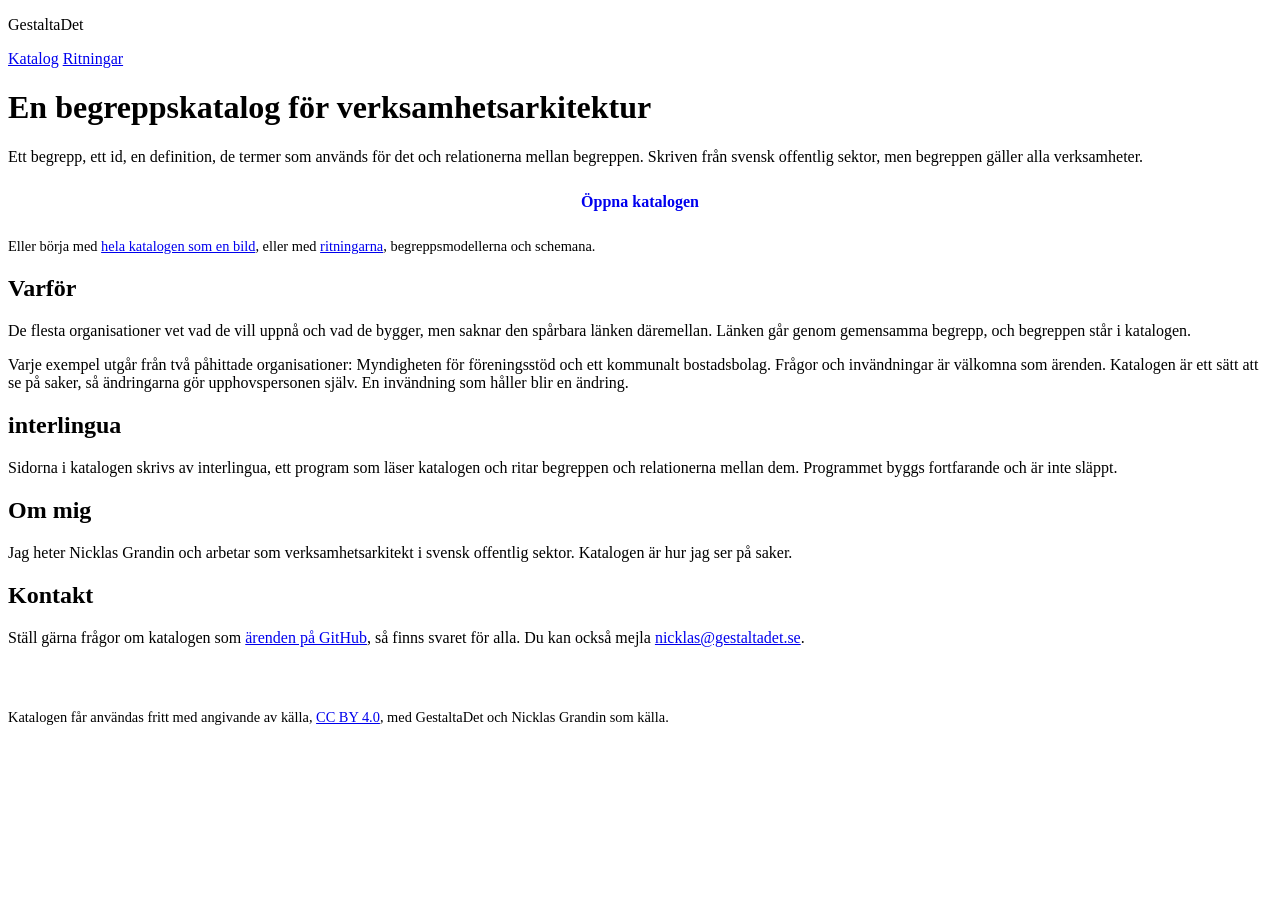
==== .github/pages/index.html @ 080c6f79 "Katalogen bär den grafiska profilen: settings.yaml pekar på docs/grafisk-profil.css med theme-nyckel" ====
<!doctype html>
<html lang="sv">
<head>
<meta charset="utf-8">
<meta name="viewport" content="width=device-width, initial-scale=1">
<title>GestaltaDet</title>
<meta name="description" content="En begreppskatalog för verksamhetsarkitektur, skriven från svensk offentlig sektor.">
<!-- Samma två stilmallar som katalogen: interlinguas grundmall och GestaltaDets
     profil. Varför de ligger där står i docs/grafisk-profil.md, "Hur profilen når sidorna". -->
<link rel="stylesheet" href="katalog/static/page.css">
<link rel="stylesheet" href="katalog/static/theme.css">
<style>
  /* Startsidans två egna värden (#16): prosaspalten, smalare än katalogens
     52 rem, och huvudingångens ram. Flyttar till profilen när en sida till
     behöver dem. */
  main { --max: 36rem; }
  .ingang { display: block; box-sizing: border-box; padding: .7rem 1rem; border: 2px solid var(--gd-teal); border-radius: 6px; font-weight: 600; text-decoration: none; text-align: center; }
  .andra-vagen { color: var(--gd-text-sekundar); font-size: .9em; }
  footer { margin-top: 2rem; padding-top: 1rem; border-top: 1px solid var(--gd-linje); color: var(--gd-text-sekundar); font-size: .9em; }
</style>
</head>
<body>
<header>
<p class="site">GestaltaDet</p>
<nav><a href="katalog/">Katalog</a> <a href="ritningar/">Ritningar</a></nav>
</header>
<main>

<h1>En begreppskatalog för verksamhetsarkitektur</h1>
<p>Ett begrepp, ett id, en definition, de termer som används för det och relationerna mellan begreppen. Skriven från svensk offentlig sektor, men begreppen gäller alla verksamheter.</p>
<p><a class="ingang" href="katalog/">Öppna katalogen</a></p>
<p class="andra-vagen">Eller börja med <a href="katalog/catalogue/">hela katalogen som en bild</a>, eller med <a href="ritningar/">ritningarna</a>, begreppsmodellerna och schemana.</p>

<h2>Varför</h2>
<p>De flesta organisationer vet vad de vill uppnå och vad de bygger, men saknar den spårbara länken däremellan. Länken går genom gemensamma begrepp, och begreppen står i katalogen.</p>
<p>Varje exempel utgår från två påhittade organisationer: Myndigheten för föreningsstöd och ett kommunalt bostadsbolag. Frågor och invändningar är välkomna som ärenden. Katalogen är ett sätt att se på saker, så ändringarna gör upphovspersonen själv. En invändning som håller blir en ändring.</p>

<h2>interlingua</h2>
<p>Sidorna i katalogen skrivs av interlingua, ett program som läser katalogen och ritar begreppen och relationerna mellan dem. Programmet byggs fortfarande och är inte släppt.</p>

<h2>Om mig</h2>
<p>Jag heter Nicklas Grandin och arbetar som verksamhetsarkitekt i svensk offentlig sektor. Katalogen är hur jag ser på saker.</p>

<h2>Kontakt</h2>
<p>Ställ gärna frågor om katalogen som <a href="https://github.com/nickdin/gestaltadet-katalog/issues">ärenden på GitHub</a>, så finns svaret för alla. Du kan också mejla <a href="mailto:nicklas@gestaltadet.se">nicklas@gestaltadet.se</a>.</p>

<footer>
<p>Katalogen får användas fritt med angivande av källa, <a href="https://creativecommons.org/licenses/by/4.0/deed.sv">CC BY 4.0</a>, med GestaltaDet och Nicklas Grandin som källa.</p>
</footer>

</main>
</body>
</html>
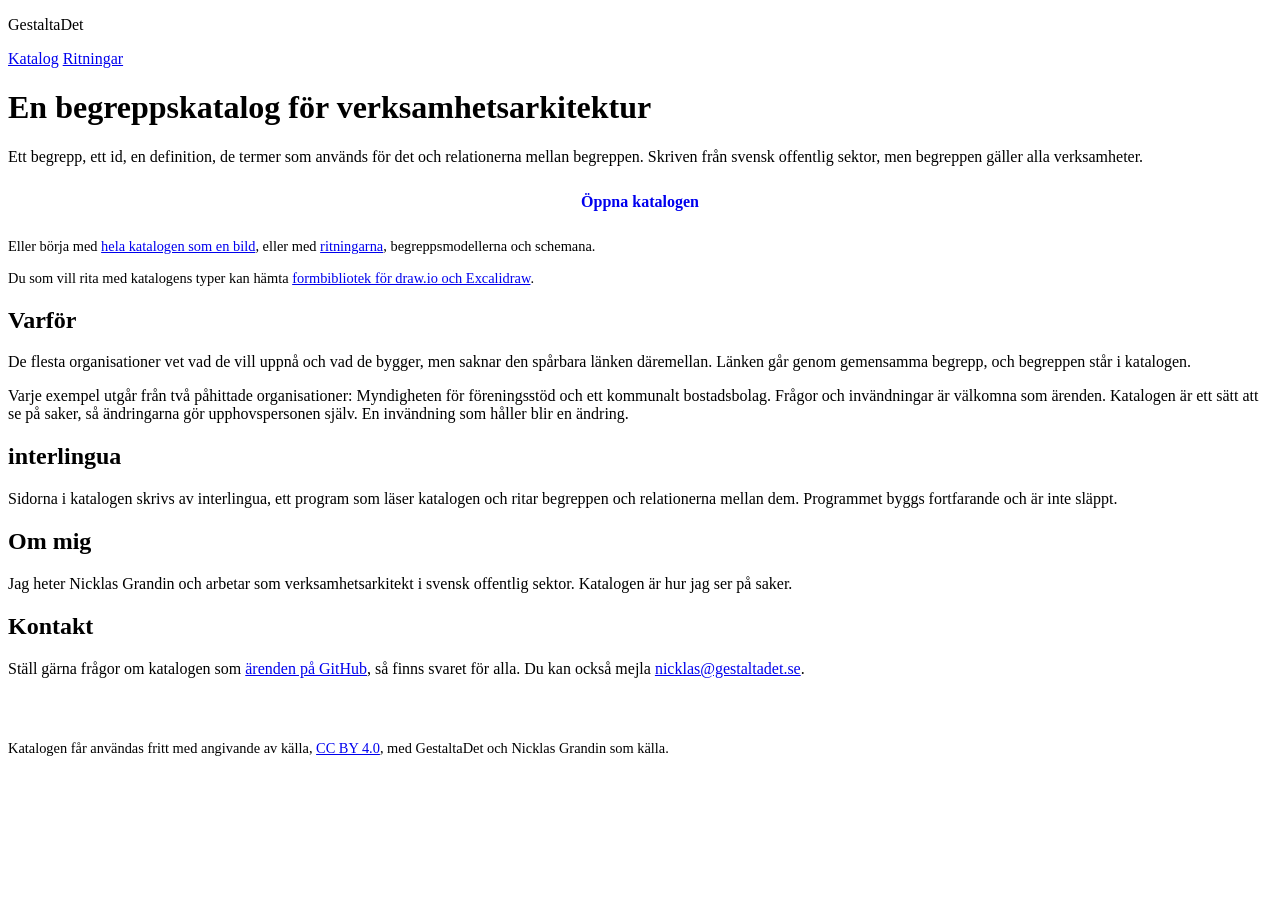
==== commit aa57ac64: "Sidan Formbibliotek säger hur katalogens notation, Notation (C-212), hämtas och öppnas i draw.io och" ====
--- a/.github/pages/index.html
+++ b/.github/pages/index.html
@@ -22,14 +22,15 @@
 <body>
 <header>
 <p class="site">GestaltaDet</p>
-<nav><a href="katalog/">Katalog</a> <a href="ritningar/">Ritningar</a></nav>
+<nav><a href="katalog/">Katalog</a> <a href="katalog/drawings/">Ritningar</a></nav>
 </header>
 <main>
 
 <h1>En begreppskatalog för verksamhetsarkitektur</h1>
 <p>Ett begrepp, ett id, en definition, de termer som används för det och relationerna mellan begreppen. Skriven från svensk offentlig sektor, men begreppen gäller alla verksamheter.</p>
 <p><a class="ingang" href="katalog/">Öppna katalogen</a></p>
-<p class="andra-vagen">Eller börja med <a href="katalog/catalogue/">hela katalogen som en bild</a>, eller med <a href="ritningar/">ritningarna</a>, begreppsmodellerna och schemana.</p>
+<p class="andra-vagen">Eller börja med <a href="katalog/catalogue/">hela katalogen som en bild</a>, eller med <a href="katalog/drawings/">ritningarna</a>, begreppsmodellerna och schemana.</p>
+<p class="andra-vagen">Du som vill rita med katalogens typer kan hämta <a href="katalog/document/docs/formbibliotek.md/">formbibliotek för draw.io och Excalidraw</a>.</p>
 
 <h2>Varför</h2>
 <p>De flesta organisationer vet vad de vill uppnå och vad de bygger, men saknar den spårbara länken däremellan. Länken går genom gemensamma begrepp, och begreppen står i katalogen.</p>
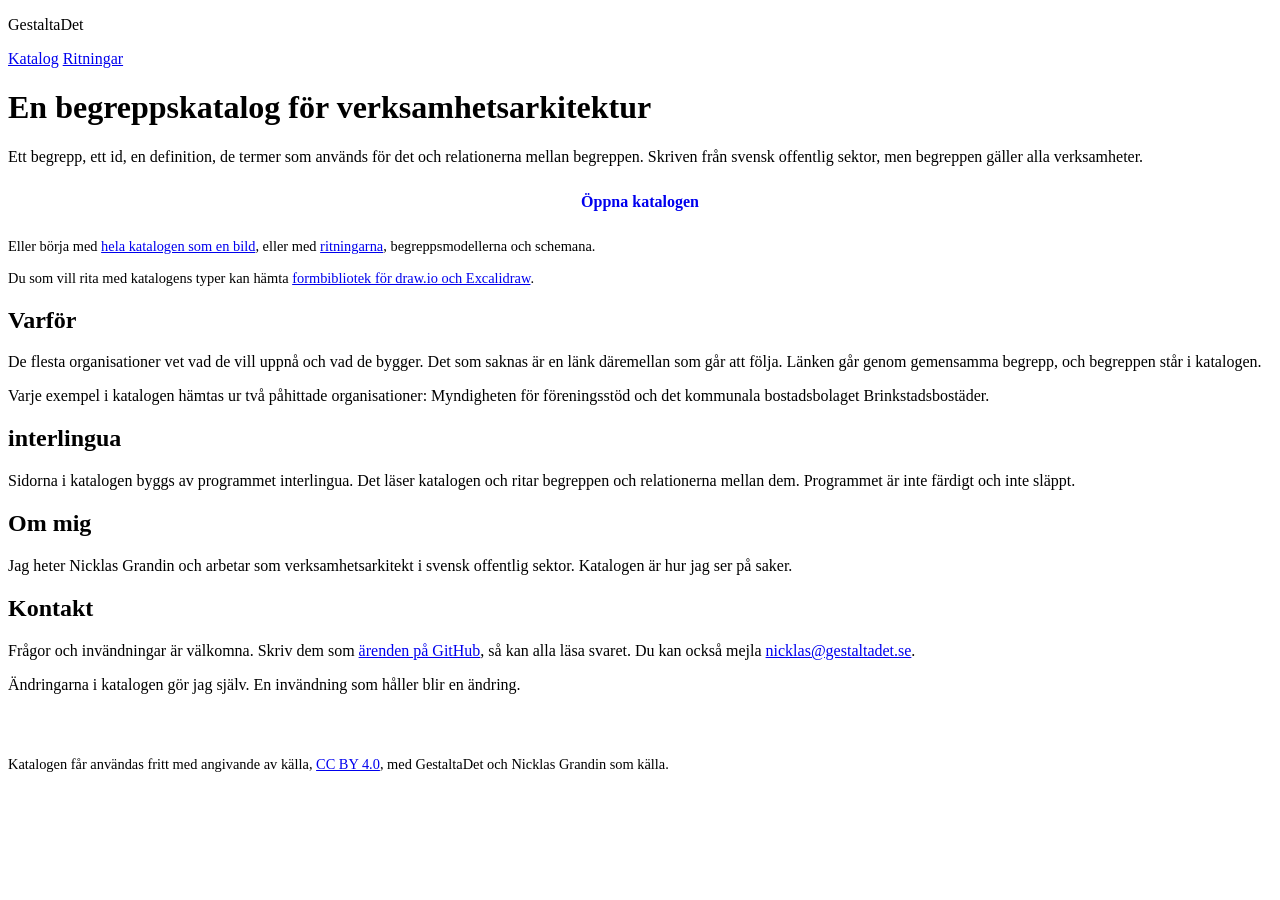
==== commit 010907a1: "Startsidans avsnitt Varför, interlingua och Kontakt har fått den ordalydelse Nicklas godkände: länke" ====
--- a/.github/pages/index.html
+++ b/.github/pages/index.html
@@ -33,17 +33,18 @@
 <p class="andra-vagen">Du som vill rita med katalogens typer kan hämta <a href="katalog/document/docs/formbibliotek.md/">formbibliotek för draw.io och Excalidraw</a>.</p>
 
 <h2>Varför</h2>
-<p>De flesta organisationer vet vad de vill uppnå och vad de bygger, men saknar den spårbara länken däremellan. Länken går genom gemensamma begrepp, och begreppen står i katalogen.</p>
-<p>Varje exempel utgår från två påhittade organisationer: Myndigheten för föreningsstöd och ett kommunalt bostadsbolag. Frågor och invändningar är välkomna som ärenden. Katalogen är ett sätt att se på saker, så ändringarna gör upphovspersonen själv. En invändning som håller blir en ändring.</p>
+<p>De flesta organisationer vet vad de vill uppnå och vad de bygger. Det som saknas är en länk däremellan som går att följa. Länken går genom gemensamma begrepp, och begreppen står i katalogen.</p>
+<p>Varje exempel i katalogen hämtas ur två påhittade organisationer: Myndigheten för föreningsstöd och det kommunala bostadsbolaget Brinkstadsbostäder.</p>
 
 <h2>interlingua</h2>
-<p>Sidorna i katalogen skrivs av interlingua, ett program som läser katalogen och ritar begreppen och relationerna mellan dem. Programmet byggs fortfarande och är inte släppt.</p>
+<p>Sidorna i katalogen byggs av programmet interlingua. Det läser katalogen och ritar begreppen och relationerna mellan dem. Programmet är inte färdigt och inte släppt.</p>
 
 <h2>Om mig</h2>
 <p>Jag heter Nicklas Grandin och arbetar som verksamhetsarkitekt i svensk offentlig sektor. Katalogen är hur jag ser på saker.</p>
 
 <h2>Kontakt</h2>
-<p>Ställ gärna frågor om katalogen som <a href="https://github.com/nickdin/gestaltadet-katalog/issues">ärenden på GitHub</a>, så finns svaret för alla. Du kan också mejla <a href="mailto:nicklas@gestaltadet.se">nicklas@gestaltadet.se</a>.</p>
+<p>Frågor och invändningar är välkomna. Skriv dem som <a href="https://github.com/nickdin/gestaltadet-katalog/issues">ärenden på GitHub</a>, så kan alla läsa svaret. Du kan också mejla <a href="mailto:nicklas@gestaltadet.se">nicklas@gestaltadet.se</a>.</p>
+<p>Ändringarna i katalogen gör jag själv. En invändning som håller blir en ändring.</p>
 
 <footer>
 <p>Katalogen får användas fritt med angivande av källa, <a href="https://creativecommons.org/licenses/by/4.0/deed.sv">CC BY 4.0</a>, med GestaltaDet och Nicklas Grandin som källa.</p>
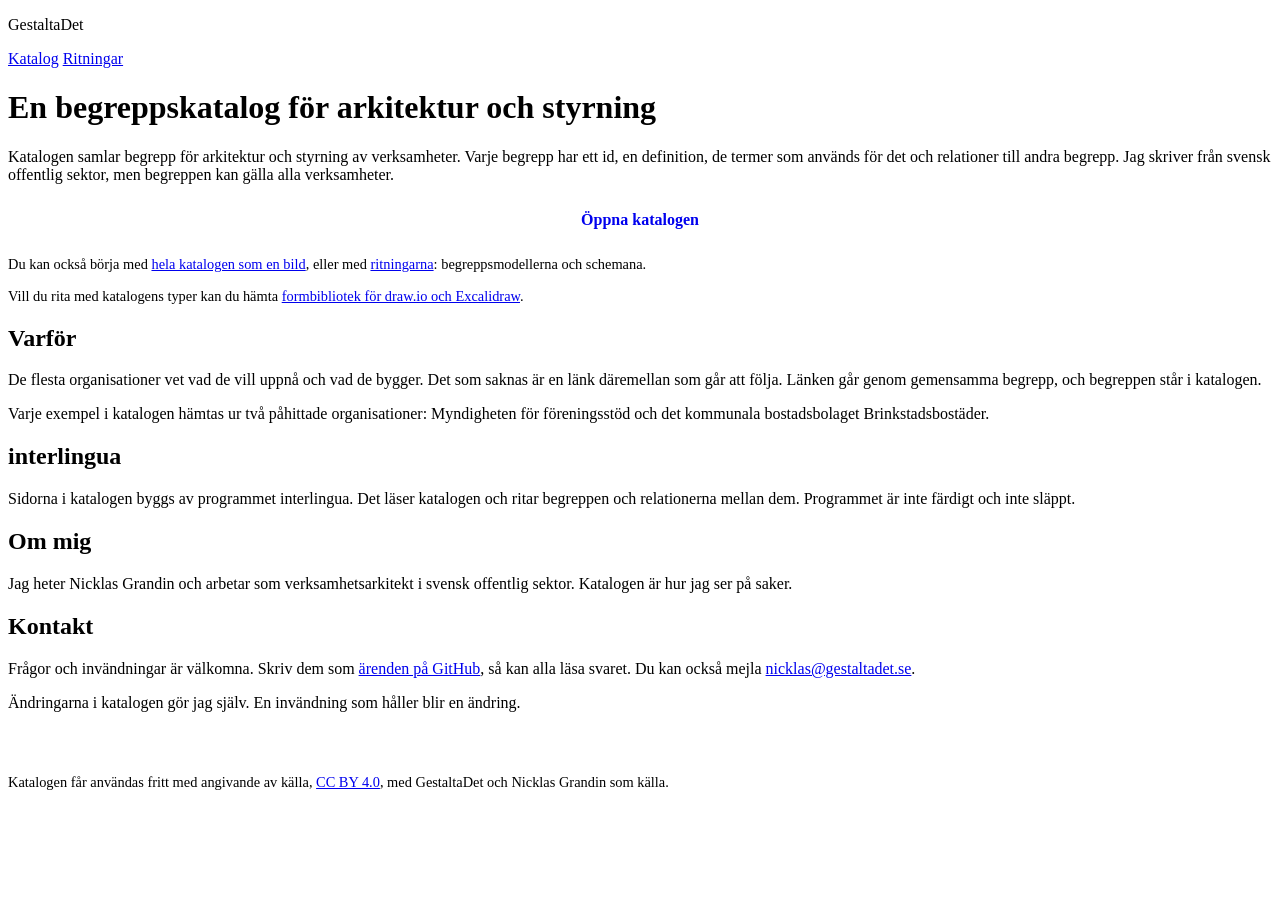
==== commit 09f95755: "Startsidans rubrik säger arkitektur och styrning i stället för verksamhetsarkitektur, eftersom Arkit" ====
--- a/.github/pages/index.html
+++ b/.github/pages/index.html
@@ -4,7 +4,7 @@
 <meta charset="utf-8">
 <meta name="viewport" content="width=device-width, initial-scale=1">
 <title>GestaltaDet</title>
-<meta name="description" content="En begreppskatalog för verksamhetsarkitektur, skriven från svensk offentlig sektor.">
+<meta name="description" content="En begreppskatalog för arkitektur och styrning, skriven från svensk offentlig sektor.">
 <!-- Samma två stilmallar som katalogen: interlinguas grundmall och GestaltaDets
      profil. Varför de ligger där står i docs/grafisk-profil.md, "Hur profilen når sidorna". -->
 <link rel="stylesheet" href="katalog/static/page.css">
@@ -26,11 +26,11 @@
 </header>
 <main>
 
-<h1>En begreppskatalog för verksamhetsarkitektur</h1>
-<p>Ett begrepp, ett id, en definition, de termer som används för det och relationerna mellan begreppen. Skriven från svensk offentlig sektor, men begreppen gäller alla verksamheter.</p>
+<h1>En begreppskatalog för arkitektur och styrning</h1>
+<p>Katalogen samlar begrepp för arkitektur och styrning av verksamheter. Varje begrepp har ett id, en definition, de termer som används för det och relationer till andra begrepp. Jag skriver från svensk offentlig sektor, men begreppen kan gälla alla verksamheter.</p>
 <p><a class="ingang" href="katalog/">Öppna katalogen</a></p>
-<p class="andra-vagen">Eller börja med <a href="katalog/catalogue/">hela katalogen som en bild</a>, eller med <a href="katalog/drawings/">ritningarna</a>, begreppsmodellerna och schemana.</p>
-<p class="andra-vagen">Du som vill rita med katalogens typer kan hämta <a href="katalog/document/docs/formbibliotek.md/">formbibliotek för draw.io och Excalidraw</a>.</p>
+<p class="andra-vagen">Du kan också börja med <a href="katalog/catalogue/">hela katalogen som en bild</a>, eller med <a href="katalog/drawings/">ritningarna</a>: begreppsmodellerna och schemana.</p>
+<p class="andra-vagen">Vill du rita med katalogens typer kan du hämta <a href="katalog/document/docs/formbibliotek.md/">formbibliotek för draw.io och Excalidraw</a>.</p>
 
 <h2>Varför</h2>
 <p>De flesta organisationer vet vad de vill uppnå och vad de bygger. Det som saknas är en länk däremellan som går att följa. Länken går genom gemensamma begrepp, och begreppen står i katalogen.</p>
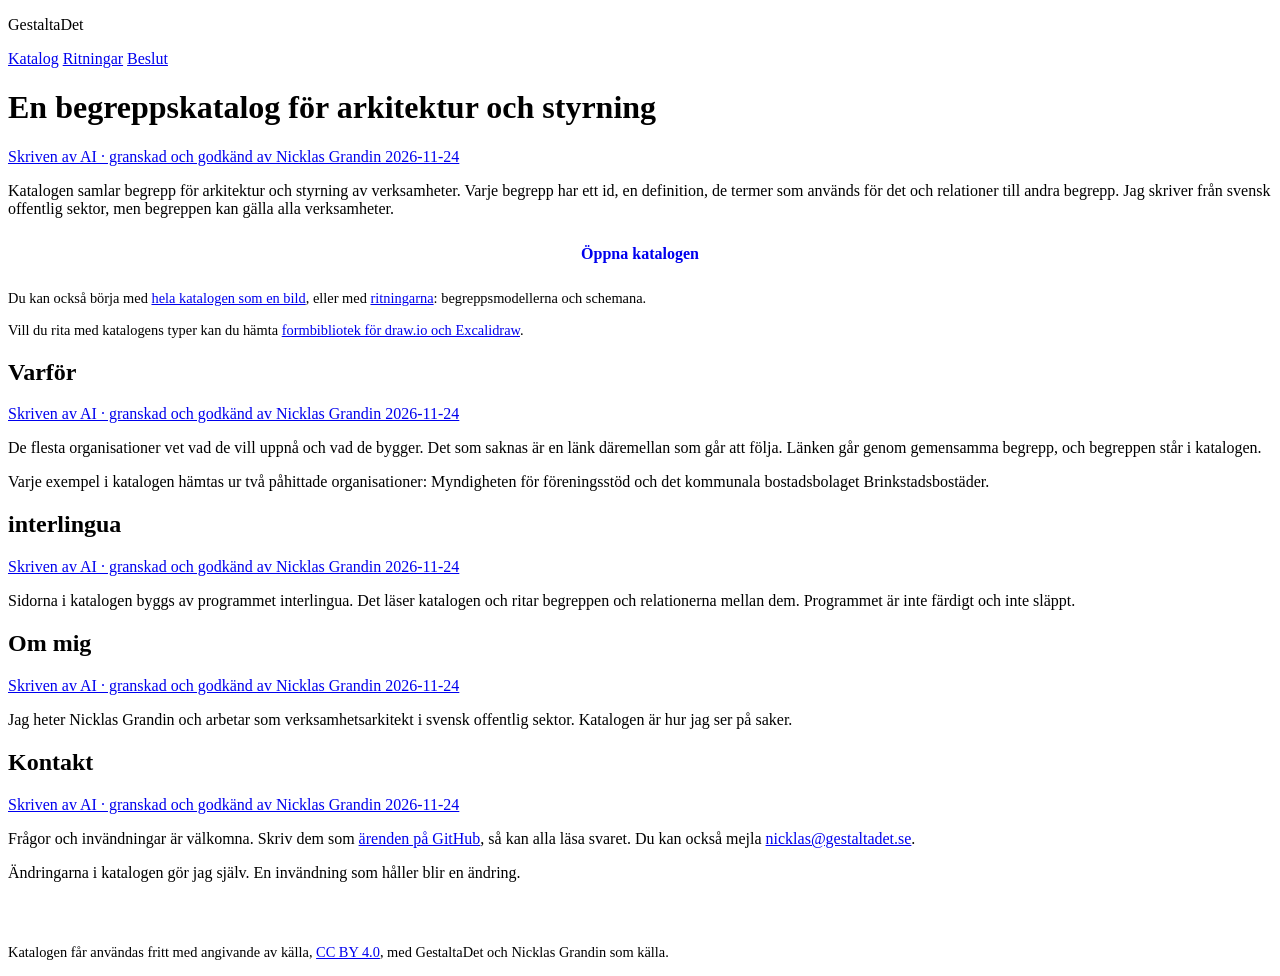
==== commit d7909cbf: "Startsidans fem avsnitt bär sin etikett, skriven av AI, granskad och godkänd av Nicklas den 24 novem" ====
--- a/.github/pages/index.html
+++ b/.github/pages/index.html
@@ -22,27 +22,32 @@
 <body>
 <header>
 <p class="site">GestaltaDet</p>
-<nav><a href="katalog/">Katalog</a> <a href="katalog/drawings/">Ritningar</a></nav>
+<nav><a href="katalog/">Katalog</a> <a href="katalog/drawings/">Ritningar</a> <a href="katalog/documents/docs/adr/">Beslut</a></nav>
 </header>
 <main>
 
 <h1>En begreppskatalog för arkitektur och styrning</h1>
+<p class="authorship authorship-ai-approved"><a href="katalog/authorship/">Skriven av AI · granskad och godkänd av Nicklas Grandin 2026-11-24</a></p>
 <p>Katalogen samlar begrepp för arkitektur och styrning av verksamheter. Varje begrepp har ett id, en definition, de termer som används för det och relationer till andra begrepp. Jag skriver från svensk offentlig sektor, men begreppen kan gälla alla verksamheter.</p>
 <p><a class="ingang" href="katalog/">Öppna katalogen</a></p>
 <p class="andra-vagen">Du kan också börja med <a href="katalog/catalogue/">hela katalogen som en bild</a>, eller med <a href="katalog/drawings/">ritningarna</a>: begreppsmodellerna och schemana.</p>
 <p class="andra-vagen">Vill du rita med katalogens typer kan du hämta <a href="katalog/document/docs/formbibliotek.md/">formbibliotek för draw.io och Excalidraw</a>.</p>
 
 <h2>Varför</h2>
+<p class="authorship authorship-ai-approved"><a href="katalog/authorship/">Skriven av AI · granskad och godkänd av Nicklas Grandin 2026-11-24</a></p>
 <p>De flesta organisationer vet vad de vill uppnå och vad de bygger. Det som saknas är en länk däremellan som går att följa. Länken går genom gemensamma begrepp, och begreppen står i katalogen.</p>
 <p>Varje exempel i katalogen hämtas ur två påhittade organisationer: Myndigheten för föreningsstöd och det kommunala bostadsbolaget Brinkstadsbostäder.</p>
 
 <h2>interlingua</h2>
+<p class="authorship authorship-ai-approved"><a href="katalog/authorship/">Skriven av AI · granskad och godkänd av Nicklas Grandin 2026-11-24</a></p>
 <p>Sidorna i katalogen byggs av programmet interlingua. Det läser katalogen och ritar begreppen och relationerna mellan dem. Programmet är inte färdigt och inte släppt.</p>
 
 <h2>Om mig</h2>
+<p class="authorship authorship-ai-approved"><a href="katalog/authorship/">Skriven av AI · granskad och godkänd av Nicklas Grandin 2026-11-24</a></p>
 <p>Jag heter Nicklas Grandin och arbetar som verksamhetsarkitekt i svensk offentlig sektor. Katalogen är hur jag ser på saker.</p>
 
 <h2>Kontakt</h2>
+<p class="authorship authorship-ai-approved"><a href="katalog/authorship/">Skriven av AI · granskad och godkänd av Nicklas Grandin 2026-11-24</a></p>
 <p>Frågor och invändningar är välkomna. Skriv dem som <a href="https://github.com/nickdin/gestaltadet-katalog/issues">ärenden på GitHub</a>, så kan alla läsa svaret. Du kan också mejla <a href="mailto:nicklas@gestaltadet.se">nicklas@gestaltadet.se</a>.</p>
 <p>Ändringarna i katalogen gör jag själv. En invändning som håller blir en ändring.</p>
 
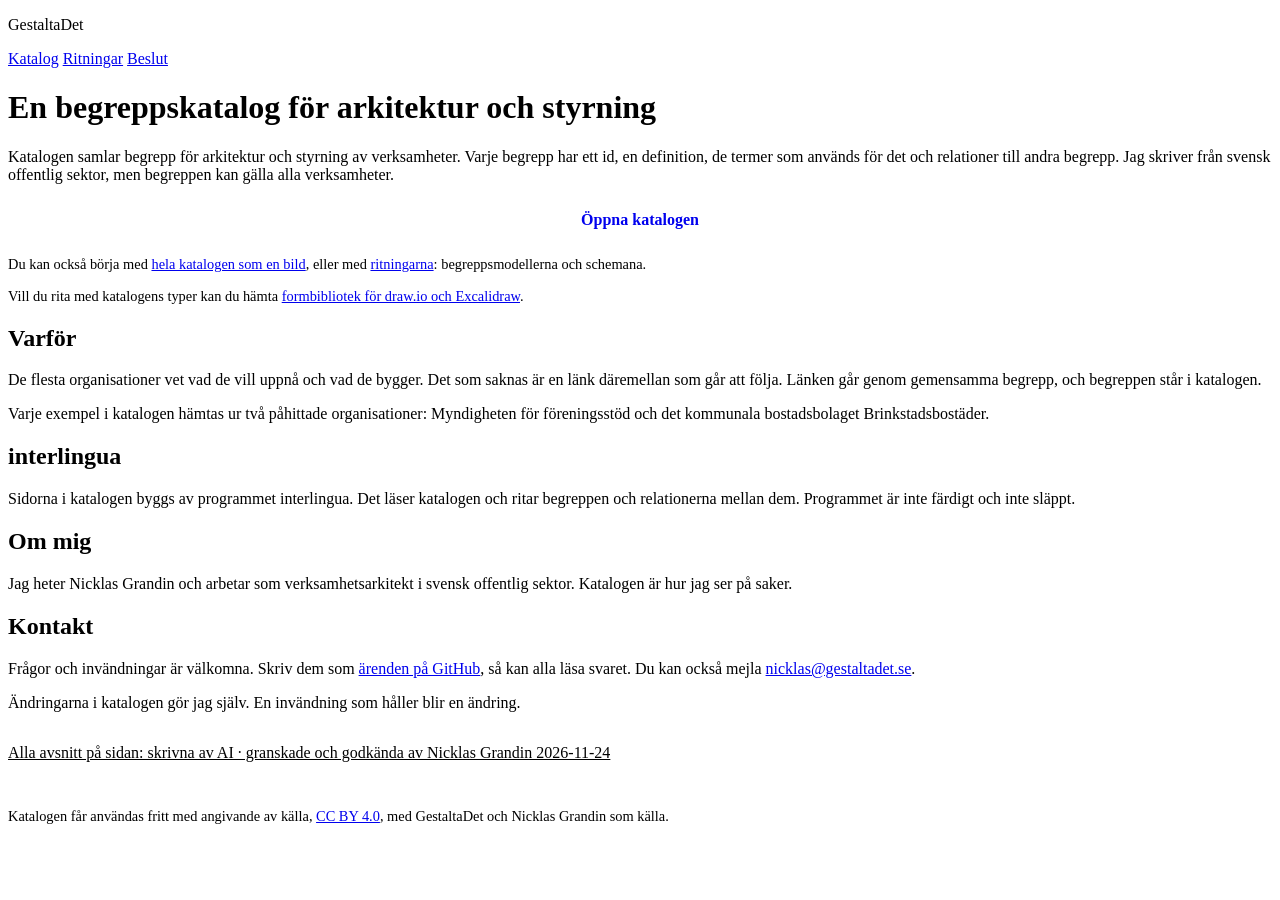
==== commit f5028540: "Startsidan visar vem som skrivit texterna på en enda rad längst ned i stället för en etikett under v" ====
--- a/.github/pages/index.html
+++ b/.github/pages/index.html
@@ -16,7 +16,13 @@
   main { --max: 36rem; }
   .ingang { display: block; box-sizing: border-box; padding: .7rem 1rem; border: 2px solid var(--gd-teal); border-radius: 6px; font-weight: 600; text-decoration: none; text-align: center; }
   .andra-vagen { color: var(--gd-text-sekundar); font-size: .9em; }
-  footer { margin-top: 2rem; padding-top: 1rem; border-top: 1px solid var(--gd-linje); color: var(--gd-text-sekundar); font-size: .9em; }
+  /* Vem som skrivit texterna (beslut 39): en rad för hela sidan så länge alla
+     avsnitt har samma läge. Ett avsnitt som avviker får ett kort märke på
+     rubrikens rad i stället, <span class="marke">. */
+  .hela-sidan { margin-top: 2rem; }
+  .hela-sidan a, .marke a { color: var(--gd-text-sekundar); }
+  .marke { float: right; font-size: .75rem; font-weight: 400; }
+  footer { margin-top: .5rem; padding-top: 1rem; border-top: 1px solid var(--gd-linje); color: var(--gd-text-sekundar); font-size: .9em; }
 </style>
 </head>
 <body>
@@ -27,29 +33,26 @@
 <main>
 
 <h1>En begreppskatalog för arkitektur och styrning</h1>
-<p class="authorship authorship-ai-approved"><a href="katalog/authorship/">Skriven av AI · granskad och godkänd av Nicklas Grandin 2026-11-24</a></p>
 <p>Katalogen samlar begrepp för arkitektur och styrning av verksamheter. Varje begrepp har ett id, en definition, de termer som används för det och relationer till andra begrepp. Jag skriver från svensk offentlig sektor, men begreppen kan gälla alla verksamheter.</p>
 <p><a class="ingang" href="katalog/">Öppna katalogen</a></p>
 <p class="andra-vagen">Du kan också börja med <a href="katalog/catalogue/">hela katalogen som en bild</a>, eller med <a href="katalog/drawings/">ritningarna</a>: begreppsmodellerna och schemana.</p>
 <p class="andra-vagen">Vill du rita med katalogens typer kan du hämta <a href="katalog/document/docs/formbibliotek.md/">formbibliotek för draw.io och Excalidraw</a>.</p>
 
 <h2>Varför</h2>
-<p class="authorship authorship-ai-approved"><a href="katalog/authorship/">Skriven av AI · granskad och godkänd av Nicklas Grandin 2026-11-24</a></p>
 <p>De flesta organisationer vet vad de vill uppnå och vad de bygger. Det som saknas är en länk däremellan som går att följa. Länken går genom gemensamma begrepp, och begreppen står i katalogen.</p>
 <p>Varje exempel i katalogen hämtas ur två påhittade organisationer: Myndigheten för föreningsstöd och det kommunala bostadsbolaget Brinkstadsbostäder.</p>
 
 <h2>interlingua</h2>
-<p class="authorship authorship-ai-approved"><a href="katalog/authorship/">Skriven av AI · granskad och godkänd av Nicklas Grandin 2026-11-24</a></p>
 <p>Sidorna i katalogen byggs av programmet interlingua. Det läser katalogen och ritar begreppen och relationerna mellan dem. Programmet är inte färdigt och inte släppt.</p>
 
 <h2>Om mig</h2>
-<p class="authorship authorship-ai-approved"><a href="katalog/authorship/">Skriven av AI · granskad och godkänd av Nicklas Grandin 2026-11-24</a></p>
 <p>Jag heter Nicklas Grandin och arbetar som verksamhetsarkitekt i svensk offentlig sektor. Katalogen är hur jag ser på saker.</p>
 
 <h2>Kontakt</h2>
-<p class="authorship authorship-ai-approved"><a href="katalog/authorship/">Skriven av AI · granskad och godkänd av Nicklas Grandin 2026-11-24</a></p>
 <p>Frågor och invändningar är välkomna. Skriv dem som <a href="https://github.com/nickdin/gestaltadet-katalog/issues">ärenden på GitHub</a>, så kan alla läsa svaret. Du kan också mejla <a href="mailto:nicklas@gestaltadet.se">nicklas@gestaltadet.se</a>.</p>
 <p>Ändringarna i katalogen gör jag själv. En invändning som håller blir en ändring.</p>
+
+<p class="authorship authorship-ai-approved hela-sidan"><a href="katalog/authorship/">Alla avsnitt på sidan: skrivna av AI · granskade och godkända av Nicklas Grandin 2026-11-24</a></p>
 
 <footer>
 <p>Katalogen får användas fritt med angivande av källa, <a href="https://creativecommons.org/licenses/by/4.0/deed.sv">CC BY 4.0</a>, med GestaltaDet och Nicklas Grandin som källa.</p>
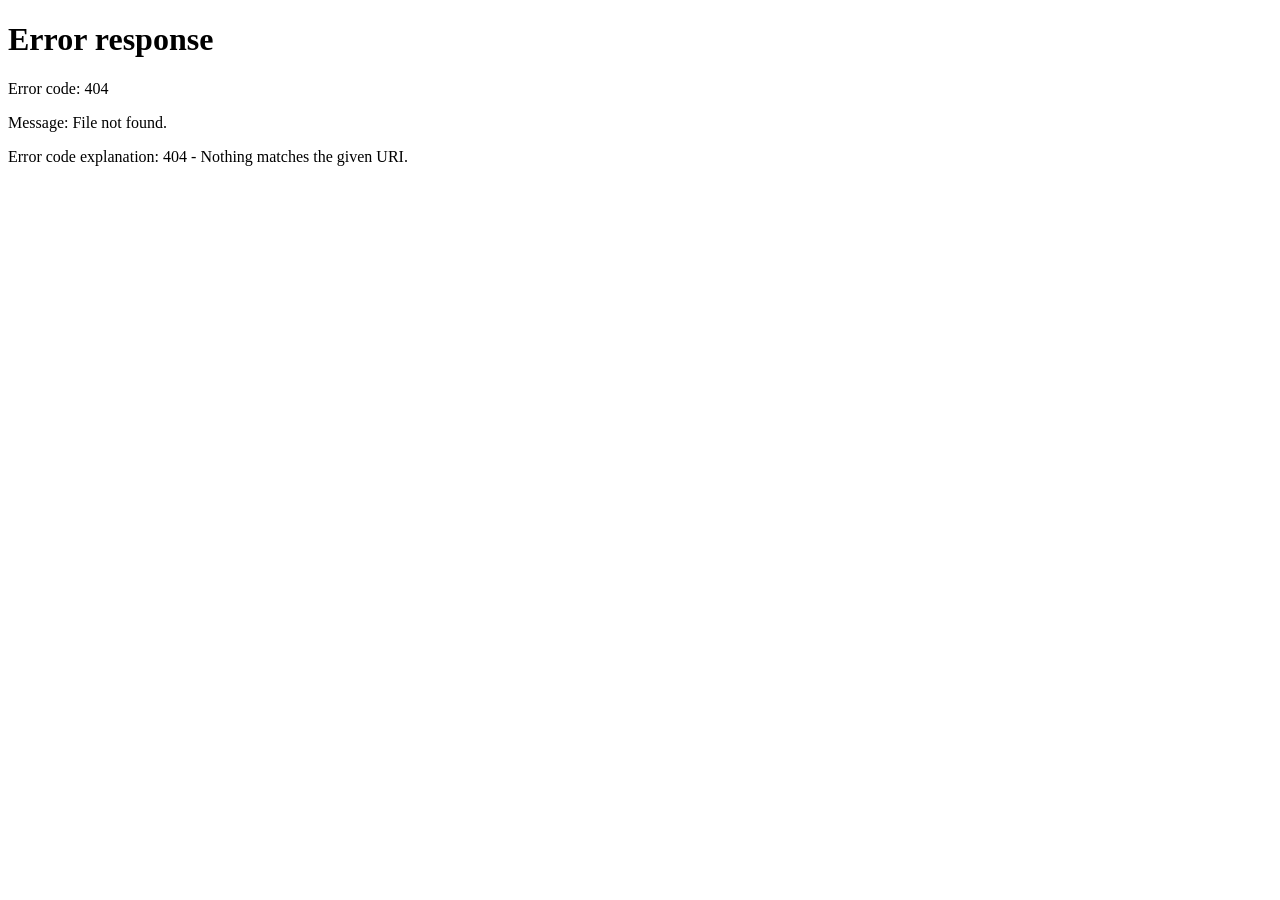
==== commit 17678c9c: "Gestaltadet.se har en enda första sida: roten skickar läsaren till katalogens första sida, som visar" ====
--- a/.github/pages/index.html
+++ b/.github/pages/index.html
@@ -2,62 +2,13 @@
 <html lang="sv">
 <head>
 <meta charset="utf-8">
-<meta name="viewport" content="width=device-width, initial-scale=1">
 <title>GestaltaDet</title>
-<meta name="description" content="En begreppskatalog för arkitektur och styrning, skriven från svensk offentlig sektor.">
-<!-- Samma två stilmallar som katalogen: interlinguas grundmall och GestaltaDets
-     profil. Varför de ligger där står i docs/grafisk-profil.md, "Hur profilen når sidorna". -->
-<link rel="stylesheet" href="katalog/static/page.css">
-<link rel="stylesheet" href="katalog/static/theme.css">
-<style>
-  /* Startsidans två egna värden (#16): prosaspalten, smalare än katalogens
-     52 rem, och huvudingångens ram. Flyttar till profilen när en sida till
-     behöver dem. */
-  main { --max: 36rem; }
-  .ingang { display: block; box-sizing: border-box; padding: .7rem 1rem; border: 2px solid var(--gd-teal); border-radius: 6px; font-weight: 600; text-decoration: none; text-align: center; }
-  .andra-vagen { color: var(--gd-text-sekundar); font-size: .9em; }
-  /* Vem som skrivit texterna (beslut 39): en rad för hela sidan så länge alla
-     avsnitt har samma läge. Ett avsnitt som avviker får ett kort märke på
-     rubrikens rad i stället, <span class="marke">. */
-  .hela-sidan { margin-top: 2rem; }
-  .hela-sidan a, .marke a { color: var(--gd-text-sekundar); }
-  .marke { float: right; font-size: .75rem; font-weight: 400; }
-  footer { margin-top: .5rem; padding-top: 1rem; border-top: 1px solid var(--gd-linje); color: var(--gd-text-sekundar); font-size: .9em; }
-</style>
+<!-- gestaltadet.se har en enda första sida, katalogens (docs/startsida.md, som
+     settings.yaml pekar ut som start_note). Den här sidan skickar läsaren dit. -->
+<meta http-equiv="refresh" content="0; url=katalog/">
+<link rel="canonical" href="https://gestaltadet.se/katalog/">
 </head>
 <body>
-<header>
-<p class="site">GestaltaDet</p>
-<nav><a href="katalog/">Katalog</a> <a href="katalog/drawings/">Ritningar</a> <a href="katalog/documents/docs/adr/">Beslut</a></nav>
-</header>
-<main>
-
-<h1>En begreppskatalog för arkitektur och styrning</h1>
-<p>Katalogen samlar begrepp för arkitektur och styrning av verksamheter. Varje begrepp har ett id, en definition, de termer som används för det och relationer till andra begrepp. Jag skriver från svensk offentlig sektor, men begreppen kan gälla alla verksamheter.</p>
-<p><a class="ingang" href="katalog/">Öppna katalogen</a></p>
-<p class="andra-vagen">Du kan också börja med <a href="katalog/catalogue/">hela katalogen som en bild</a>, eller med <a href="katalog/drawings/">ritningarna</a>: begreppsmodellerna och schemana.</p>
-<p class="andra-vagen">Vill du rita med katalogens typer kan du hämta <a href="katalog/document/docs/formbibliotek.md/">formbibliotek för draw.io och Excalidraw</a>.</p>
-
-<h2>Varför</h2>
-<p>De flesta organisationer vet vad de vill uppnå och vad de bygger. Det som saknas är en länk däremellan som går att följa. Länken går genom gemensamma begrepp, och begreppen står i katalogen.</p>
-<p>Varje exempel i katalogen hämtas ur två påhittade organisationer: Myndigheten för föreningsstöd och det kommunala bostadsbolaget Brinkstadsbostäder.</p>
-
-<h2>interlingua</h2>
-<p>Sidorna i katalogen byggs av programmet interlingua. Det läser katalogen och ritar begreppen och relationerna mellan dem. Programmet är inte färdigt och inte släppt.</p>
-
-<h2>Om mig</h2>
-<p>Jag heter Nicklas Grandin och arbetar som verksamhetsarkitekt i svensk offentlig sektor. Katalogen är hur jag ser på saker.</p>
-
-<h2>Kontakt</h2>
-<p>Frågor och invändningar är välkomna. Skriv dem som <a href="https://github.com/nickdin/gestaltadet-katalog/issues">ärenden på GitHub</a>, så kan alla läsa svaret. Du kan också mejla <a href="mailto:nicklas@gestaltadet.se">nicklas@gestaltadet.se</a>.</p>
-<p>Ändringarna i katalogen gör jag själv. En invändning som håller blir en ändring.</p>
-
-<p class="authorship authorship-ai-approved hela-sidan"><a href="katalog/authorship/">Alla avsnitt på sidan: skrivna av AI · granskade och godkända av Nicklas Grandin 2026-11-24</a></p>
-
-<footer>
-<p>Katalogen får användas fritt med angivande av källa, <a href="https://creativecommons.org/licenses/by/4.0/deed.sv">CC BY 4.0</a>, med GestaltaDet och Nicklas Grandin som källa.</p>
-</footer>
-
-</main>
+<p><a href="katalog/">Till GestaltaDet</a></p>
 </body>
 </html>
